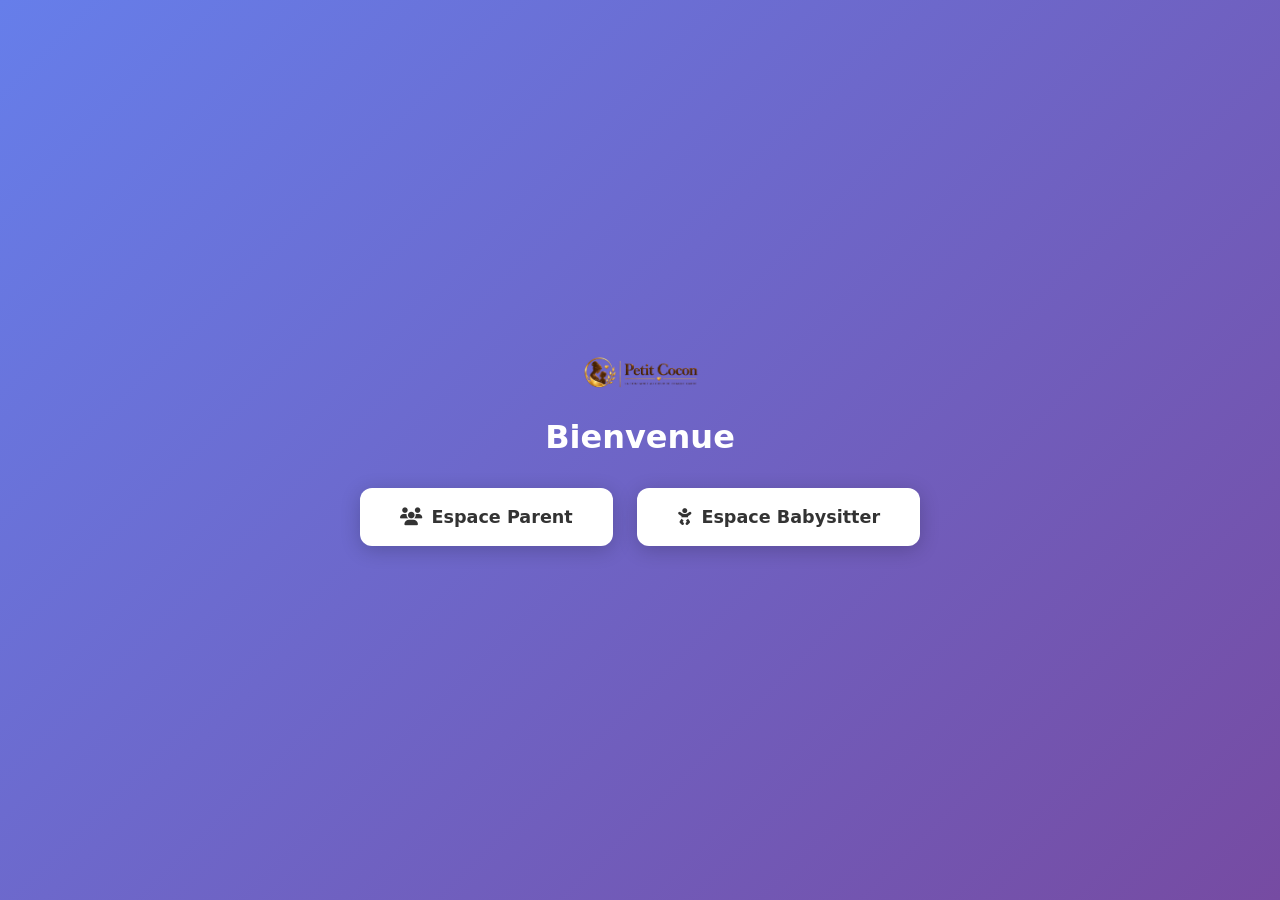
==== index.html @ 17705c17 "Modification pour vercel" ====
<!DOCTYPE html>
<html lang="fr">
<head>
  <meta charset="UTF-8">
  <meta name="viewport" content="width=device-width, initial-scale=1.0">
  <title>BabySitter App</title>
  <link rel="stylesheet" href="https://cdnjs.cloudflare.com/ajax/libs/font-awesome/6.5.2/css/all.min.css">
  <style>
    * { margin: 0; padding: 0; box-sizing: border-box; }
    body {
      font-family: system-ui, -apple-system, sans-serif;
      min-height: 100vh;
      display: flex;
      flex-direction: column;
      align-items: center;
      justify-content: center;
      background: linear-gradient(135deg, #667eea 0%, #764ba2 100%);
      color: #fff;
      padding: 2rem;
    }
    img { width: 120px; margin-bottom: 1.5rem; }
    h1 { font-size: 2rem; margin-bottom: 2rem; text-align: center; }
    .choices { display: flex; gap: 1.5rem; flex-wrap: wrap; justify-content: center; }
    a {
      display: flex;
      align-items: center;
      gap: 0.6rem;
      padding: 1.2rem 2.5rem;
      background: #fff;
      color: #333;
      text-decoration: none;
      border-radius: 12px;
      font-weight: 600;
      font-size: 1.1rem;
      box-shadow: 0 4px 20px rgba(0,0,0,0.2);
      transition: transform 0.2s;
    }
    a:hover { transform: translateY(-4px); }
  </style>
</head>
<body>
  <img src="logo.png" alt="Logo">
  <h1>Bienvenue</h1>
  <div class="choices">
    <a href="parent-dashboard.html"><i class="fa-solid fa-users"></i> Espace Parent</a>
    <a href="babysitter-dashboard.html"><i class="fa-solid fa-baby"></i> Espace Babysitter</a>
  </div>
</body>
</html>
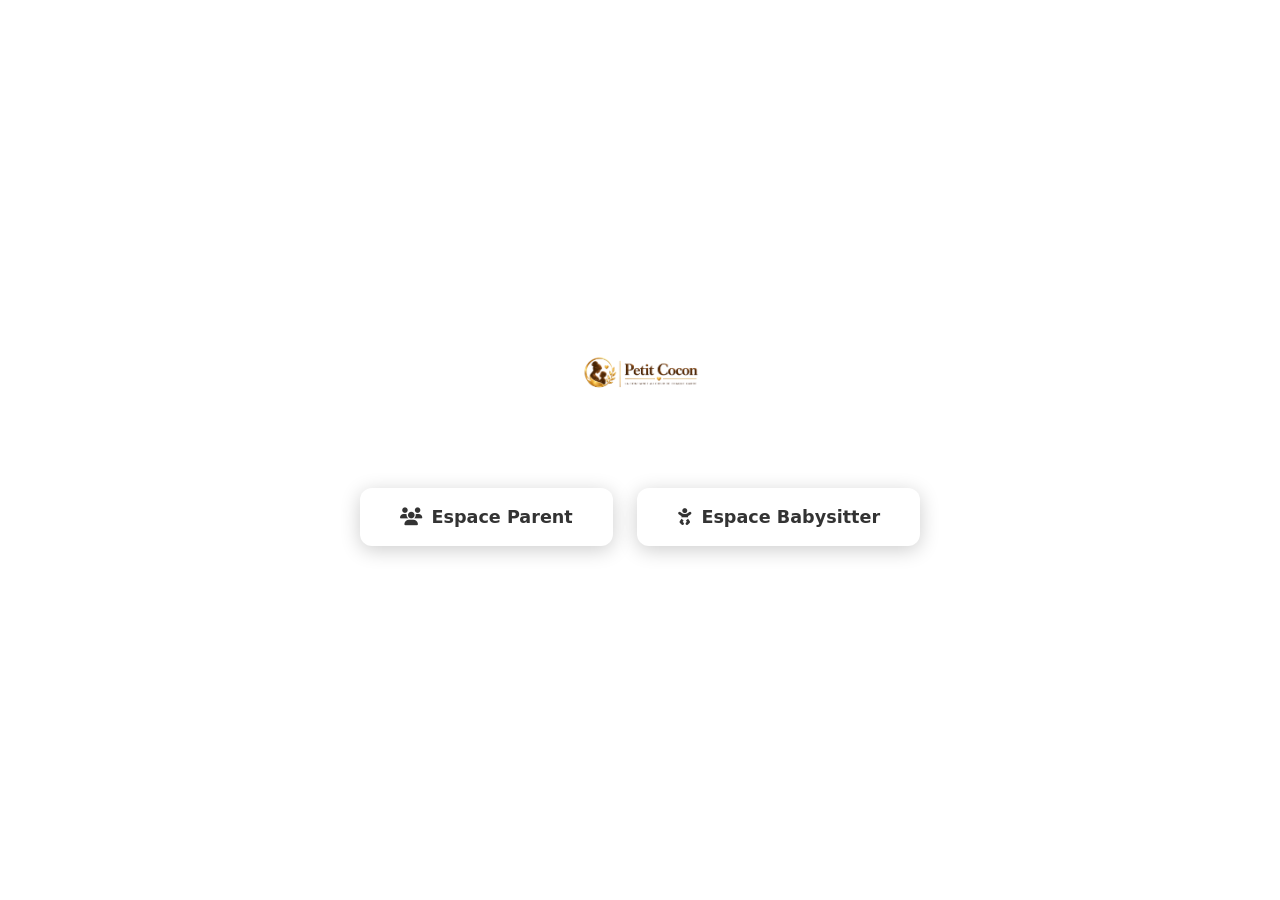
==== commit d8fb309a: "Modification pour vercel couleur" ====
--- a/index.html
+++ b/index.html
@@ -14,7 +14,7 @@
       flex-direction: column;
       align-items: center;
       justify-content: center;
-      background: linear-gradient(135deg, #667eea 0%, #764ba2 100%);
+      background: linear-gradient(135deg, #d98200; 0%, #fbf7f1;100%);
       color: #fff;
       padding: 2rem;
     }
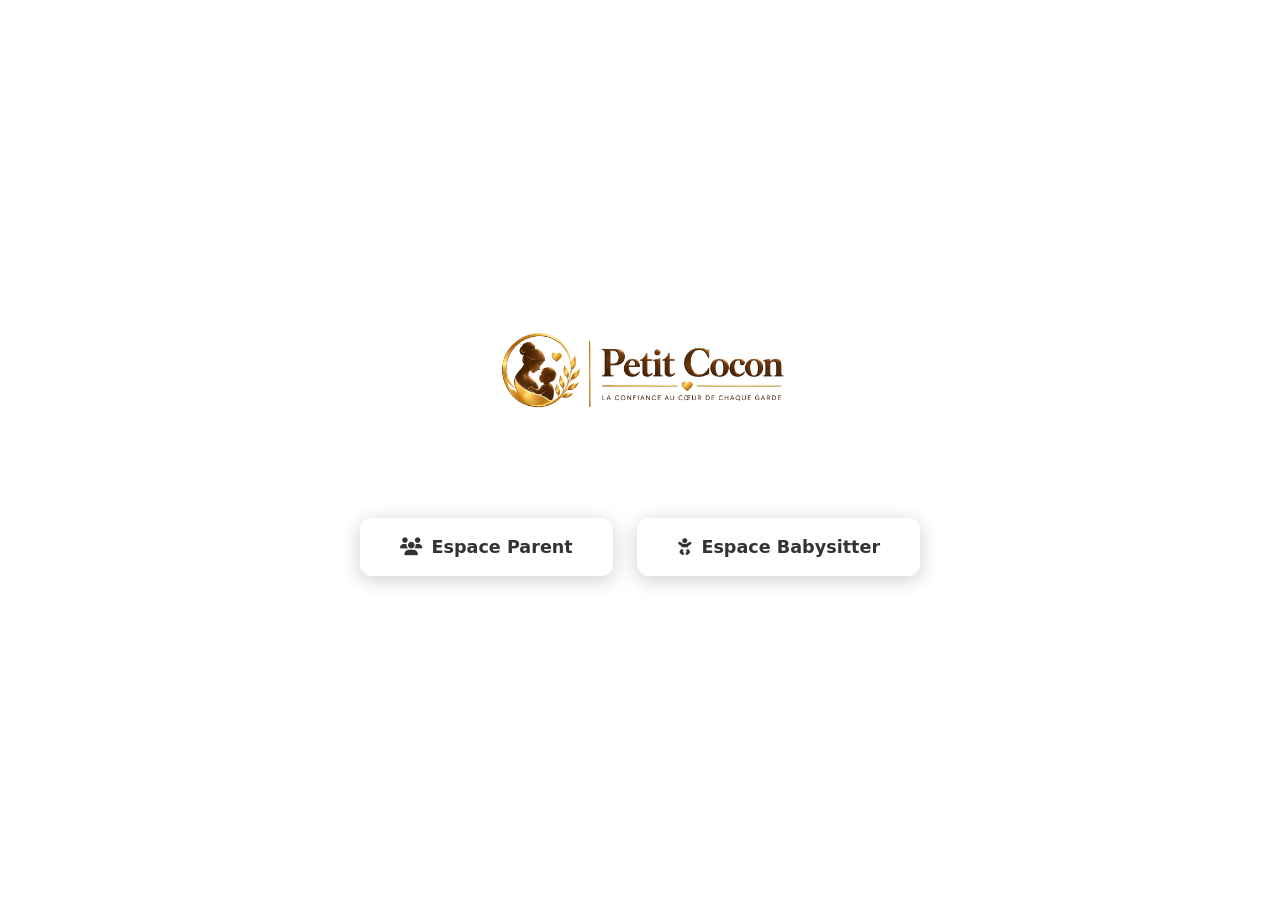
==== commit b5305d5f: "Modification pour vercel logo" ====
--- a/index.html
+++ b/index.html
@@ -18,7 +18,7 @@
       color: #fff;
       padding: 2rem;
     }
-    img { width: 120px; margin-bottom: 1.5rem; }
+    img { width: 300px; margin-bottom: 1.5rem; }
     h1 { font-size: 2rem; margin-bottom: 2rem; text-align: center; }
     .choices { display: flex; gap: 1.5rem; flex-wrap: wrap; justify-content: center; }
     a {
